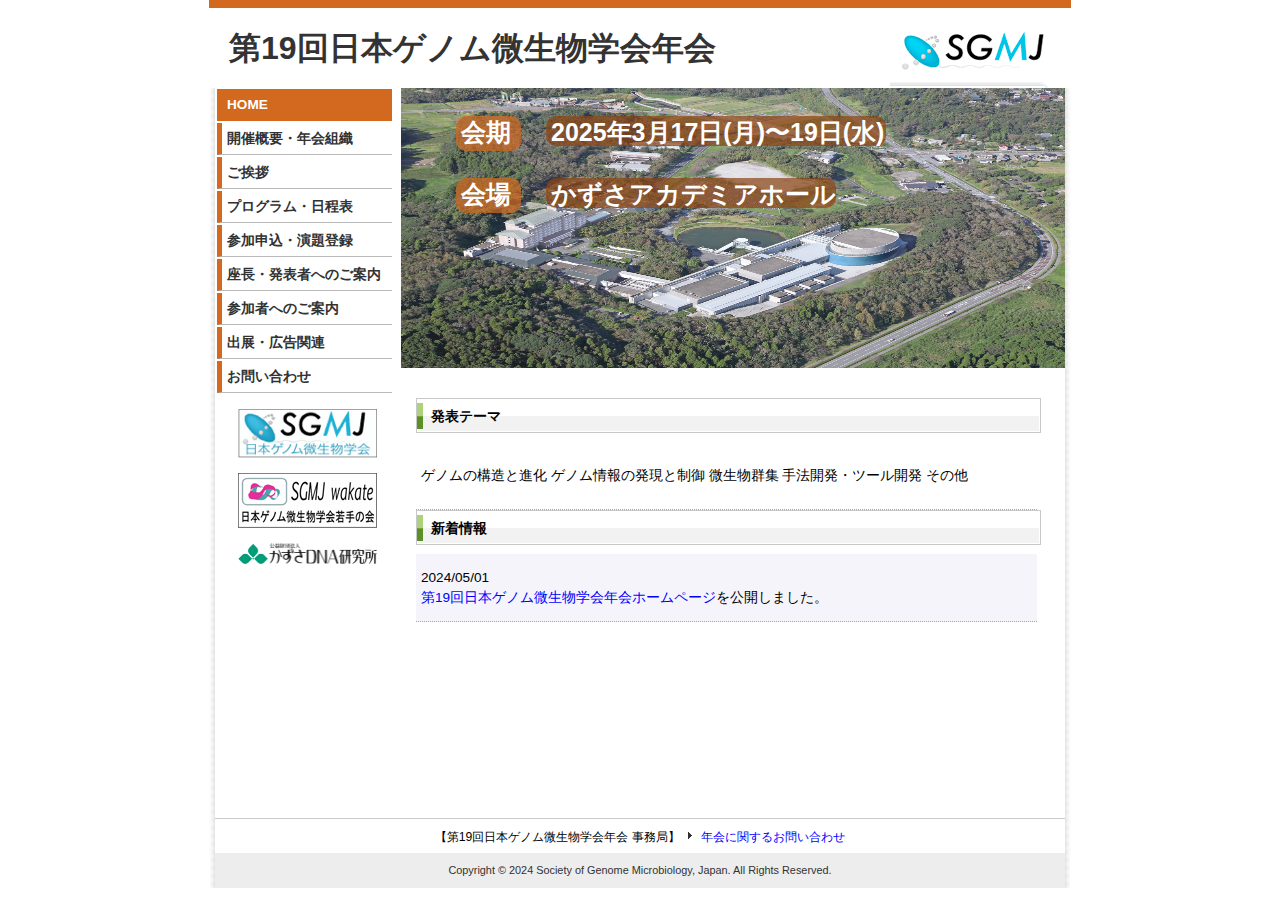
==== docs/index.html @ 823e2e43 "first commit" ====
<?xml version="1.0" encoding="UTF-8"?>
<!DOCTYPE html PUBLIC "-//W3C//DTD XHTML 1.0 Transitional//EN" "http://www.w3.org/TR/xhtml1/DTD/xhtml1-transitional.dtd">
<html xmlns="http://www.w3.org/1999/xhtml" xml:lang="ja">
<head>
<meta http-equiv="content-type" content="text/html; charset=utf-8" />
<meta http-equiv="Content-Style-Type" content="text/css" />
<meta http-equiv="Content-Script-Type" content="text/javascript" />
<title>HOME｜第19回日本ゲノム微生物学会年会</title>
<meta name="Keywords" content="日本,ゲノム,微生物,学会,第19回,年会,かずさDNA研究所,ポスター,参加申込,演題登録,講演,発表">
<meta name="Description" content="第19回日本ゲノム微生物学会年会は2025年3月17日（月）〜19日（水）、かずさアカデミアホールを会場として開催されます。">
<link href="css/common.css" rel="stylesheet" type="text/css" media="all" />
</head>
<body>
<!--header-->
<header>
	<div class="header-text">
		第19回日本ゲノム微生物学会年会
	</div>
	<img src="images/logo.gif" class="header-logo" width="100" height="80" alt="第19回日本ゲノム微生物学会年会"/>
</header>
<!--main-->
<div id="container">
	<!--contents-->
	<div id="main">
		<div class="left_menu">
			<table>
				<tr><td><a href="index.html" class="on_page">HOME</a></td></tr>
				<tr><td><a href="summary.html" class="on_mouse">開催概要・年会組織</a></td></tr>
				<tr><td><a href="greeting.html" class="on_mouse">ご挨拶</a></td></tr>
				<tr><td><a href="program.html" class="on_mouse">プログラム・日程表</a></td></tr>
				<tr><td><a href="registration.html" class="on_mouse">参加申込・演題登録</a></td></tr>
				<tr><td><a href="presenter.html" class="on_mouse">座長・発表者へのご案内</a></td></tr>
				<tr><td><a href="participant.html" class="on_mouse">参加者へのご案内</a></td></tr>
		                <tr><td><a href="prospectus.html" class="on_mouse">出展・広告関連</a></td></tr>
				<tr><td><a href="inquiry.html" class="on_mouse">お問い合わせ</a></td></tr>
			</table>
			<div class="banner"><a href="https://www.sgmj.org/" target="_blank" rel="external"><img src="images/SGMJ.gif" width="139" height="49" alt="日本ゲノム微生物学会" /></a></div>
			<div class="banner"><a href="http://bioinfo.ie.niigata-u.ac.jp/MicroWakate/" target="_blank" rel="external"><img src="images/SGMJ_wakate.gif" width="139" height="55" alt="日本ゲノム微生物学会若手の会" /></a></div>
			<div class="banner"><a href="https://www.kazusa.or.jp/" target="_blank" rel="external"><img src="images/KazusaDNALogo.png" width="139" height="" alt="かずさDNA研究所" /></a></div>
		</div>

		<div class="right_menu">
			<div class="top_image">
				<img src="images/Kazusa.jpg" width="664" height="280" alt="" />
				<div class="top_image_content">
					<svg width='664' height='280' xmlns='http://www.w3.org/2000/svg' xmlns:xlink='http://www.w3.org/1999/xlink'>
						<style>
							#title_box{
								fill: #D2691E;
								fill-opacity: 0.7;
							}
							#title_text{
								fill: #ffffff;
								font-size: 25px;
								font-weight: bold;
								font-family: "Helvetica Neue", Arial, "Hiragino Kaku Gothic ProN", "Hiragino Sans", Meiryo, sans-serif;
							}
							#content_box{
								fill: #8B4513;
								fill-opacity: 0.7;
							}
							#content_text{
								fill: #ffffff;
								font-size: 25px;
								font-weight: bold;
								font-family: "Helvetica Neue", Arial, "Hiragino Kaku Gothic ProN", "Hiragino Sans", Meiryo, sans-serif;
								text-anchor: 'left';
								stroke-width: 0.01;
								stroke-linejoin: round;
							}
						</style>
						<g id='columnGroup'>
						<rect id='title_box' x="45" y="18" height="35" width="65" rx="10" ry="10"/>
						<rect id='title_box' x="45" y="80" height="35" width="65" rx="10" ry="10"/>
						<text id='title_text' x='50' y='-20'>
							<tspan x='50' dy='2.5em'>会期</tspan>
							<tspan x='50' dy='2.5em'>会場</tspan>
						</text>
						<rect id='content_box' x="135" y="18" height="30" width="340" rx="10" ry="10"/>
						<rect id='content_box' x="135" y="80" height="30" width="290" rx="10" ry="10"/>
						<text id='content_text' x='140' y='-20'>
							<tspan x='140' dy='2.5em'>2025年3月17日(月)〜19日(水)</tspan>
							<tspan x='140' dy='2.5em'>かずさアカデミアホール</tspan>
						</text>
						</g>
					</svg>
				</div>
			</div>
			<div class="news">
				<div class="bar_top">発表テーマ</div>
				<table>
					<tr><td class="">
						ゲノムの構造と進化    ゲノム情報の発現と制御    微生物群集    手法開発・ツール開発    その他
					</td></tr>
				</table>
				<!--
				<div class="bar_top">参加登録期間</div>
				<table>
					<tr><td class="">
						<span class="red">演題募集期間 X/XX（X）～ X/XX（X）</span><br />
						事前参加登録受付期間　 X/XX（X）～ X/XX（X）<br />
						直前参加登録受付期間　 X/XX（X）～ X/XX（X）<br /><br>
						
					</td></tr>
				</table>
				<br />
				-->
				<div class="bar_top">新着情報</div>
				<table>
					<tr><td class="news_b">2024/05/01<br />
					<a href="index.html" style="color:#0000ff;">第19回日本ゲノム微生物学会年会ホームページ</a>を公開しました。
					</td></tr>
				</table>
			</div>
		</div>
		<div style="clear:both;"></div>
	</div>
	<!--footer-->
	<div class="information">【第19回日本ゲノム微生物学会年会 事務局】
	<img src="images/icon.gif" width="13" height="14" alt="" style="margin-right:5px;" /><a href="inquiry.html" style="color:#0000ff;">年会に関するお問い合わせ</a></div>
	<div id="copyright">Copyright &copy; 2024 Society of Genome Microbiology, Japan. All Rights Reserved.</div>
</div>
</body>
</html>
---- docs/css/common.css ----
@charset "utf-8";
html{
	overflow-y:scroll;
}
html,body{
	margin:0;
	padding:0;
	height:100%;
}
body{
	top:0px;
	width:100%;
	font-size:85%;
	line-height:1.4;
	font-family:'Verdana','ヒラギノ角ゴ Pro W3','Hiragino Kaku Gothic Pro','メイリオ',Meiryo,'ＭＳ Ｐゴシック',sans-serif;
}
img{
	border:none;
}
table{
	border-collapse:collapse;
}
a{
	color:#323232;
	text-decoration:none;
}
a:hover{
	color:#323232;
	text-decoration:none;
}
.clear{
	clear:both;
}

#container{
	margin:0 auto;
	padding:0px;
	width:862px;
	position:relative;
	height:auto !important;
	min-height:88.9%;
	background:url("../images/bg.gif") repeat-y;
	background-position:center top;
}
#main{
	margin:0px auto;
	width:862px;
	padding-bottom:200px;
}
/* ヘッダー等 --------------------------------*/
header {
	width: 862px;
	height: 80px;
	display: flex;
	align-items: center;
	justify-content: space-between;
	margin: 0 auto;
	border-top:8px solid #D2691E;
}
.header-text {
	font-family: Arial, sans-serif;
	font-size: 32px;
	font-weight: bold;
	color: #333;
	margin-left: 20px; /* テキストの余白 */
}
.header-logo {
	width: 161px; /* ロゴの幅 */
	height: 80px; /* ロゴの高さ */
	margin-right: 20px; /* ロゴの余白 */
}
/* メニューバー ------------------------------*/
.left_menu{
	float:left;
	margin:0 0 0 7px;
}
.left_menu td a{
	display:block;
}
.on_mouse{
	border-bottom:1px solid #bababa;
	border-left:5px solid #D2691E;
	width:165px;
	padding:6px 0 6px 5px;
	font-weight:bold;
}
.on_mouse:hover{
	border-bottom:1px solid #D2691E;
	background-color:#D2691E;
	color:#ffffff;
}
.on_page{
	border-bottom:1px solid #D2691E;
	border-left:5px solid #D2691E;
	width:165px;
	padding:6px 0 6px 5px;
	font-weight:bold;
	background-color:#D2691E;
	color:#ffffff;
}
.on_page:hover{
	border-bottom:1px solid #D2691E;
	background-color:#D2691E;
	color:#ffffff;
}
.banner{
	margin:15px 0 8px 22px;
}
.banner2{
	margin:15px 0 8px 5px;
}
/* メインページ ------------------------------*/
.right_menu{
	float:right;
	margin:0 6px 0 0;
}
.news{
	padding:30px 0 0 15px;
}
.bar_top{
	background-image:url("../images/bar.gif");
	background-repeat:no-repeat;
	font-weight:bold;
	width:610px;
	height:35px;
	padding:9px 0 0 15px;
}
.news td{
	border-bottom:1px dotted #a5a5a5;
	width:615px;
	height:65px;
	line-height:1.4;
	padding-left:5px;
}
.news td a:hover{
	text-decoration:underline;
}
.news_b{
	background-color:#f4f4fa;
}
.address{
	position:absolute;
	bottom:90px;
	width:625px;
	line-height:1.4;
	border-top:5px double #a5a5a5;
	padding:5px 0 0 15px;
	clear:both;
}
/* コンテンツページ ---------------------*/
.top_image {
	position: relative;
	background-color: #ffffff;
}
.top_image img {
	display: block;
	opacity: 0.9;
}
.top_image_content {
	position: absolute;
	top: 10px;
    left: 10px;
}
.contents{
	margin:0 20px 0px 30px;
	width:590px;
}
.contents_bar{
	background-image:url("../images/bar_contents_kaki.gif");
	background-repeat:no-repeat;
	font-size:110%;
	font-weight:bold;
	width:625px;
	height:65px;
	padding:28px 0 0 35px;
	margin:2px 0 0 0;
}
.contents_title{
	font-size:120%;
	font-weight:bold;
	margin:5px 0;
}
.registration_inner{
	width:580px;
	margin:0 auto;
}
.registration_bar{
	color:#ffffff;
	background-image:url("../images/bar_registration.gif");
	background-repeat:no-repeat;
	font-size:120%;
	font-weight:bold;
	width:585px;
	height:24px;
	padding:0 0 0 25px;
}
.registration_title_prior{
	margin:30px 0 10px;
}
.registration_title_top{
	margin:80px 0 10px;
}
.registration_title{
	font-size:120%;
	font-weight:bold;
	margin:70px 0 3px;
}
.supporting_title{
	font-size:115%;
	font-weight:bold;
	margin:0 0 3px;
}
.page_top{
	position:absolute;
	right:36px;
	background-image:url("../images/icon01.gif");
	background-repeat:no-repeat;
	padding:0 0 0 18px;
	margin:40px 0 0 0;
	font-size:90%;
	text-decoration:underline;
	color:#4c4c4c;
}
.totop{
	text-align:right;
	text-decoration:underline;
	color:#4c4c4c;
	font-size:90%;
}
.page_link{
	text-align:center;
}
.link{
	text-decoration:underline;
	margin:0 25px;
}
.name_greeting{
	float:right;
	width:260px;

}
.summary{
	margin:0 0 40px 0;
}
.summary a{
	color:#0000ff;
}
table.participation_fees td{
	border:1px solid #a5a5a5;
	padding:3px 12px;
	text-align:center;
}
table.isgm td{
	border:1px solid #a5a5a5;
	padding:3px 12px;
	text-align:left;
}
.committee td{
	padding:3px 8px;
}
.red{
	color:#d21c1c;
}
.term{
	border:1px solid #000;
	text-align:center;
	background-color:#f2fafd;
	width:450px;
	margin:15px auto 0;
	padding:10px;
	font-weight:bold;
}
.term2{
	border:3px solid #ce1222;;
	text-align:left;
	width:549px;
	margin:20px auto 0;
	padding:10px;
	font-weight:600;
}
.menu_bt{
	text-align:center;
	display:block;
	padding:10px 0 5px 0;
	width:250px;
	height:25px;
	color:#FFFFFF;
	font-weight:bold;
	background-image:url("../images/button.gif");
	text-decoration:none;
}
.menu_btn{
	text-align:center;
	display:block;
	padding:10px 0 5px 0;
	width:250px;
	height:25px;
	color:#FFFFFF;
	font-weight:bold;
	background-image:url("../images/button.gif");
	text-decoration:none;
}
a.menu_bt:hover{
	background-image:url("../images/button_on.gif"); 
	color:#FFFFFF;
}

.menu_btL{
	text-align:center;
	display:block;
	padding:10px 0 5px 0;
	width:250px;
	height:40px;
	color:#FFFFFF;
	font-weight:bold;
	background-image:url("../images/button_L.gif");
	text-decoration:none;
}
a.menu_btL:hover{
	background-image:url("../images/button_L_on.gif"); 
	color:#FFFFFF;
}
.btn_style{
	margin:10px auto;
}
.btn_style02{
	margin:20px auto;
	width:520px;
	height:40px;
}
.btn_style03{
	margin:20px auto;
}
.underline{
	text-decoration:underline;
}
table.publish td01{
	width:20px;
	padding:3px 5px;
}
table.publish td02{
	width:230px;
	padding:3px 5px;
}
table.publish tr{
	border:1px solid #a5a5a5;
	width:300px;
}
table.program_tbl td{
	padding:3px 2px 3px 5px;
	border:1px solid #a5a5a5;
}
.date_indent{
	text-indent:-7.5em;
	padding-left:7.5em;
}
.indent_3{
	text-indent:-3em;
	padding-left:3em;
}
.indent_4{
	text-indent:-4em;
	padding-left:4em;
}
.indent_5{
	text-indent:-5em;
	padding-left:5em;
}
.indent_6{
	text-indent:-6em;
	padding-left:6em;
}
/* フッター --------------------------------*/
.information{
	position:absolute;
	left:6px;
	bottom:40px;
	width:850px;
	padding:8px 0 2px 0;
	text-align:center;
	border-top:1px solid #cacaca;
	font-size:90%;
	clear:both;
}
.information a{
	color:#0000ff;
}
#copyright{
	text-align:center;
	color:#323232;
	background-color:#ededed;
	padding:10px 0;
	position:absolute;
	left:6px;
	bottom:0px;
	width:850px;
	font-size:80%;
	clear:both;
}

/* 国際シンポジウム ------------------------------*/
.left_photo{
	float:left;
	width:20%;
}
.right_txt{
	float:right;
	width:80%;
}
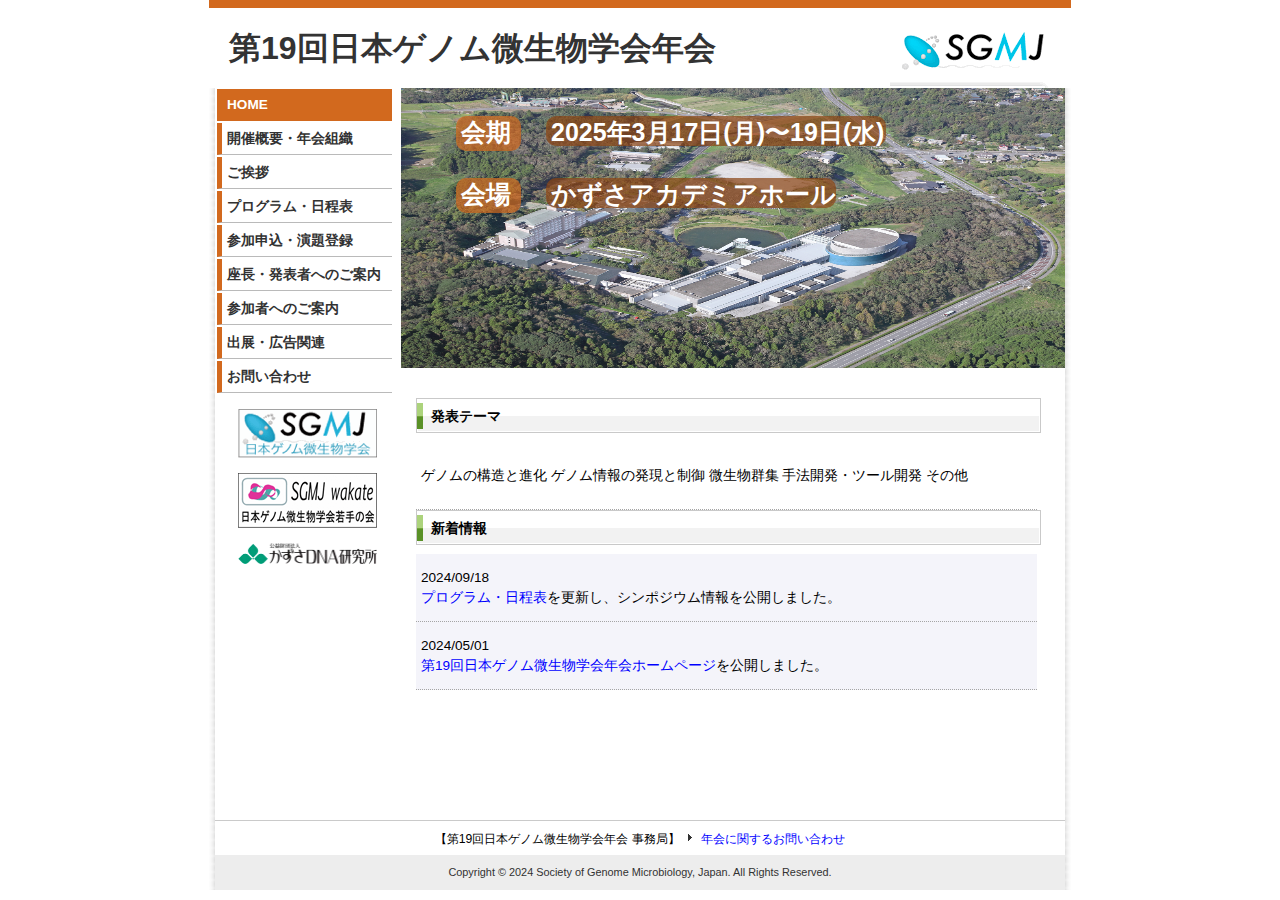
==== commit 0ac9566d: "mod index" ====
--- a/docs/index.html
+++ b/docs/index.html
@@ -107,6 +107,11 @@
 				-->
 				<div class="bar_top">新着情報</div>
 				<table>
+
+					<tr><td class="news_b">2024/09/18<br />
+					<a href="program.html" style="color:#0000ff;">プログラム・日程表</a>を更新し、シンポジウム情報を公開しました。
+					</td></tr>
+
 					<tr><td class="news_b">2024/05/01<br />
 					<a href="index.html" style="color:#0000ff;">第19回日本ゲノム微生物学会年会ホームページ</a>を公開しました。
 					</td></tr>
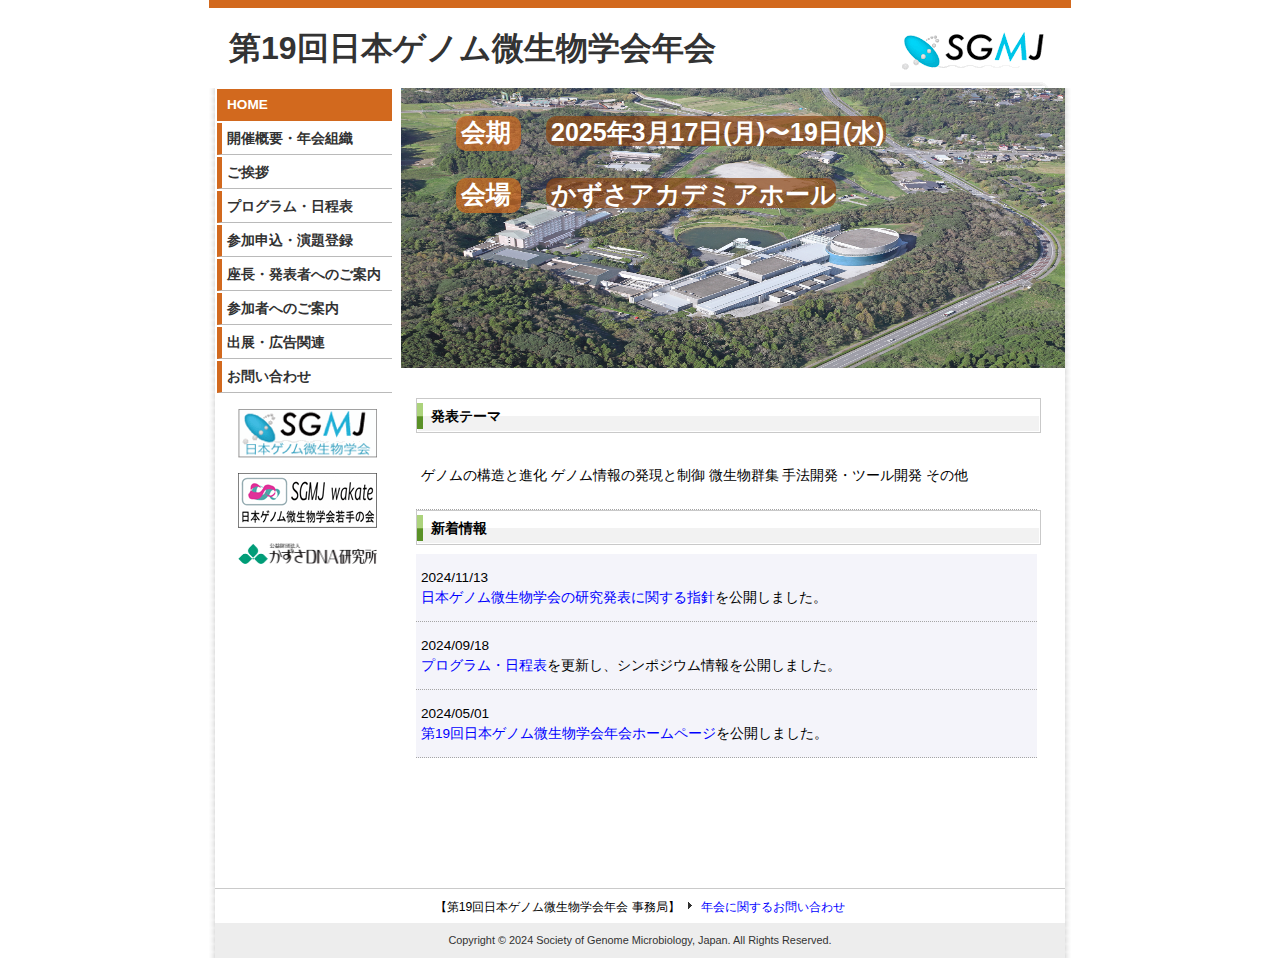
==== commit 838a8d51: "Update index.html" ====
--- a/docs/index.html
+++ b/docs/index.html
@@ -108,6 +108,10 @@
 				<div class="bar_top">新着情報</div>
 				<table>
 
+					<tr><td class="news_b">2024/11/13<br />
+					<a href="presenter.html" style="color:#0000ff;">日本ゲノム微生物学会の研究発表に関する指針</a>を公開しました。
+					</td></tr>
+
 					<tr><td class="news_b">2024/09/18<br />
 					<a href="program.html" style="color:#0000ff;">プログラム・日程表</a>を更新し、シンポジウム情報を公開しました。
 					</td></tr>
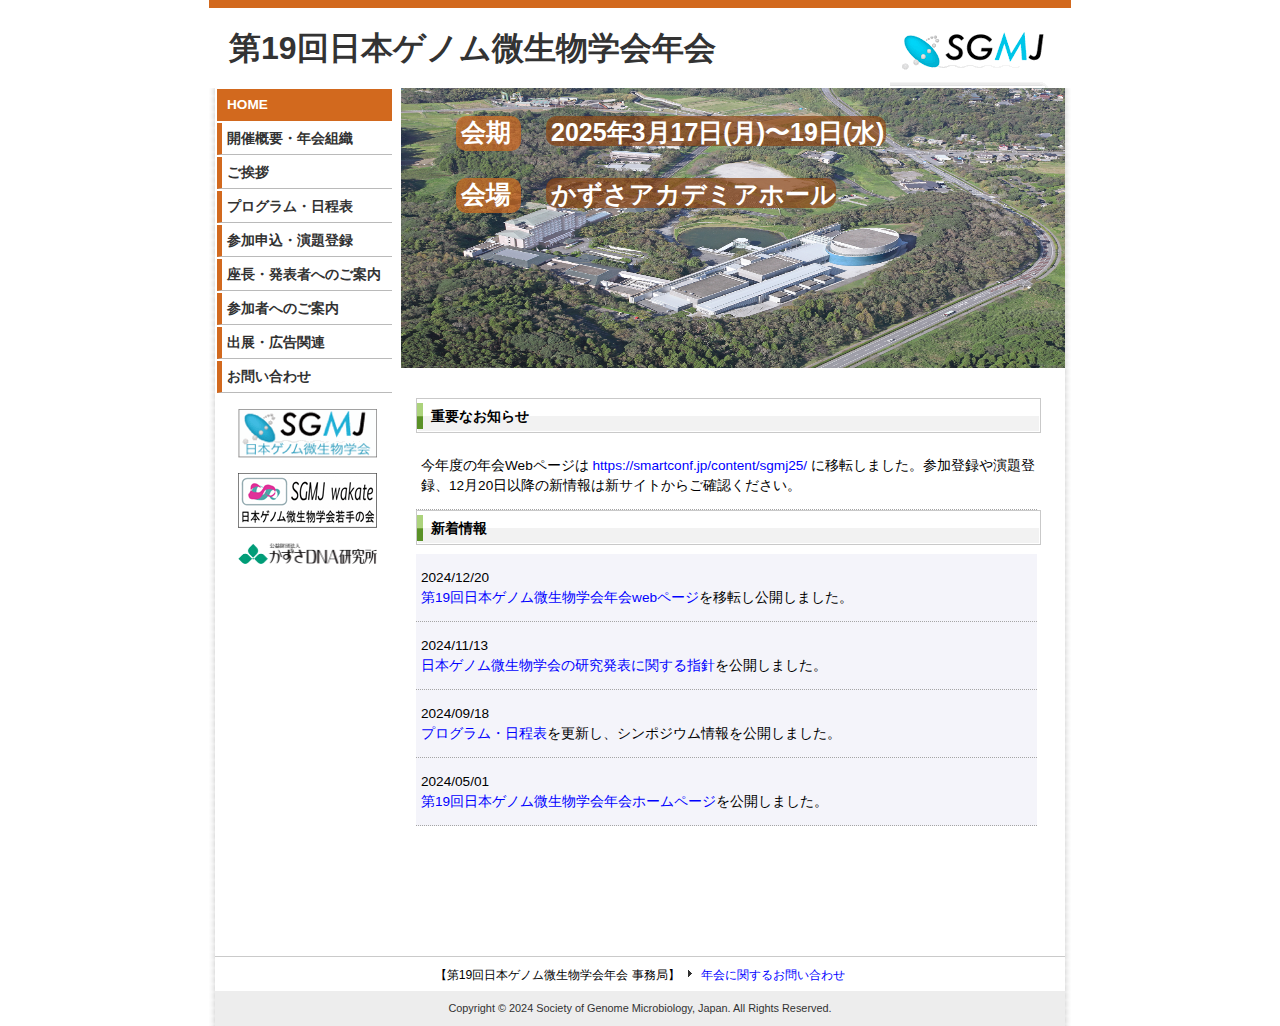
==== commit 85e917e5: "Update index.html" ====
--- a/docs/index.html
+++ b/docs/index.html
@@ -87,10 +87,12 @@
 				</div>
 			</div>
 			<div class="news">
-				<div class="bar_top">発表テーマ</div>
+				<div class="bar_top">重要なお知らせ</div>
 				<table>
 					<tr><td class="">
-						ゲノムの構造と進化    ゲノム情報の発現と制御    微生物群集    手法開発・ツール開発    その他
+						今年度の年会Webページは
+						<a href="https://smartconf.jp/content/sgmj25/" style="color:#0000ff;">https://smartconf.jp/content/sgmj25/</a>
+に移転しました。参加登録や演題登録、12月20日以降の新情報は新サイトからご確認ください。
 					</td></tr>
 				</table>
 				<!--
@@ -108,6 +110,9 @@
 				<div class="bar_top">新着情報</div>
 				<table>
 
+					<tr><td class="news_b">2024/12/20<br />
+					<a href="https://smartconf.jp/content/sgmj25/" style="color:#0000ff;">第19回日本ゲノム微生物学会年会webページ</a>を移転し公開しました。
+					</td></tr>
 					<tr><td class="news_b">2024/11/13<br />
 					<a href="presenter.html" style="color:#0000ff;">日本ゲノム微生物学会の研究発表に関する指針</a>を公開しました。
 					</td></tr>
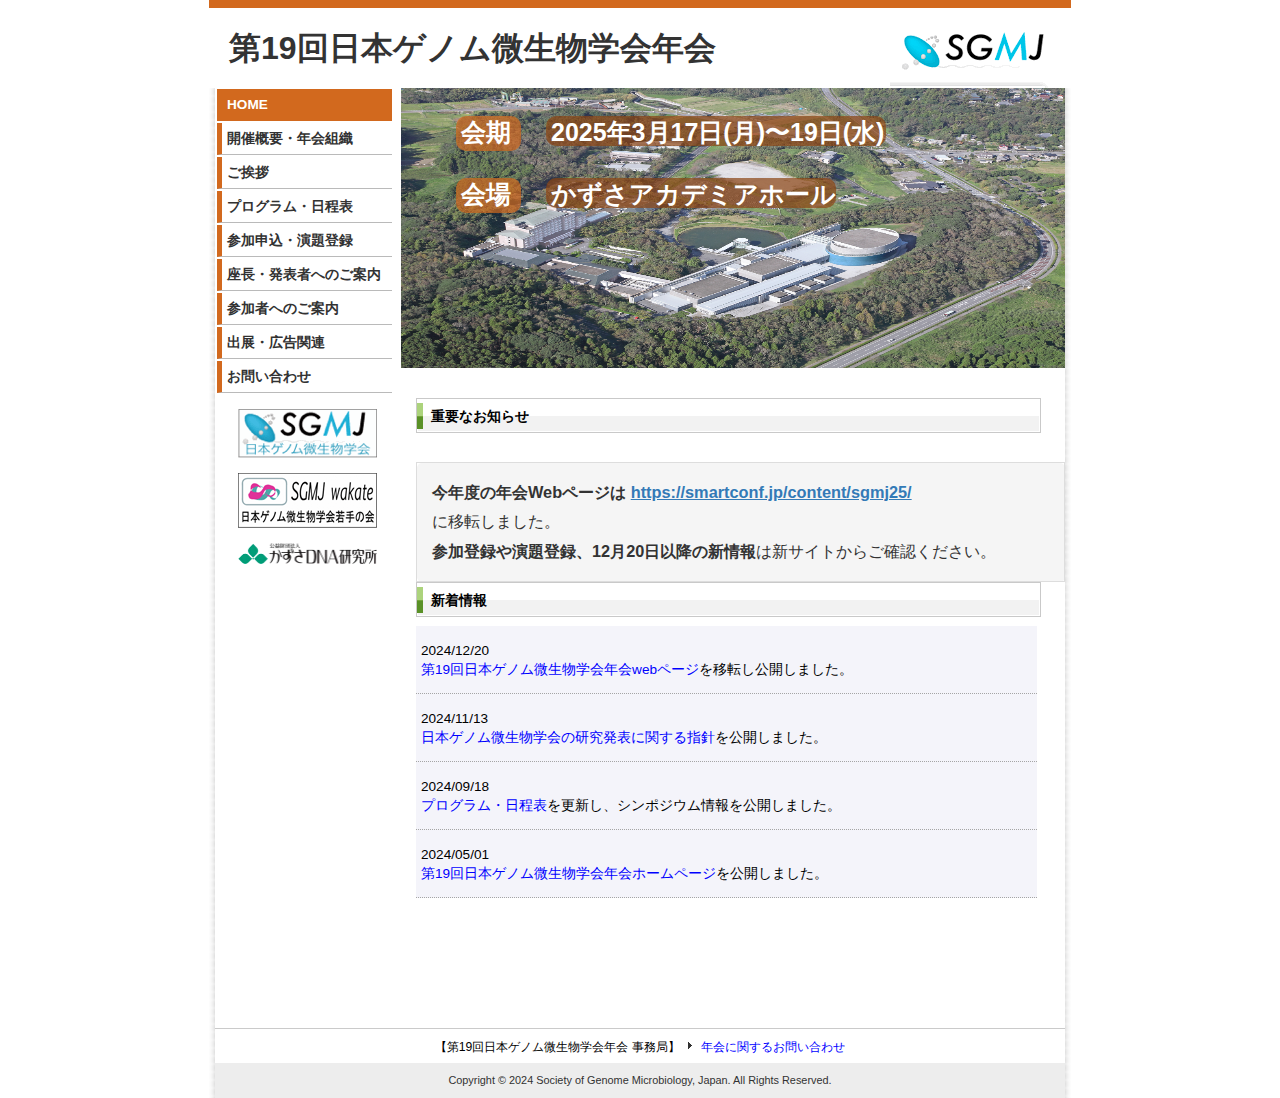
==== commit 1d56f635: "Update index.html" ====
--- a/docs/index.html
+++ b/docs/index.html
@@ -88,13 +88,19 @@
 			</div>
 			<div class="news">
 				<div class="bar_top">重要なお知らせ</div>
-				<table>
-					<tr><td class="">
-						今年度の年会Webページは
-						<a href="https://smartconf.jp/content/sgmj25/" style="color:#0000ff;">https://smartconf.jp/content/sgmj25/</a>
-に移転しました。参加登録や演題登録、12月20日以降の新情報は新サイトからご確認ください。
-					</td></tr>
-				</table>
+				<table style="width: 100%; margin-top: 20px;">
+    <tr>
+        <td style="font-size: 1.2em; line-height: 1.8; color: #333; background-color: #f5f5f5; padding: 15px; border: 1px solid #ddd; border-radius: 5px;">
+            <strong>今年度の年会Webページは</strong>
+            <a href="https://smartconf.jp/content/sgmj25/" style="color: #337ab7; font-weight: bold; text-decoration: underline;">
+                https://smartconf.jp/content/sgmj25/
+            </a>
+            <br>
+            に移転しました。<br>
+            <strong>参加登録や演題登録、12月20日以降の新情報</strong>は新サイトからご確認ください。
+        </td>
+    </tr>
+</table>
 				<!--
 				<div class="bar_top">参加登録期間</div>
 				<table>
